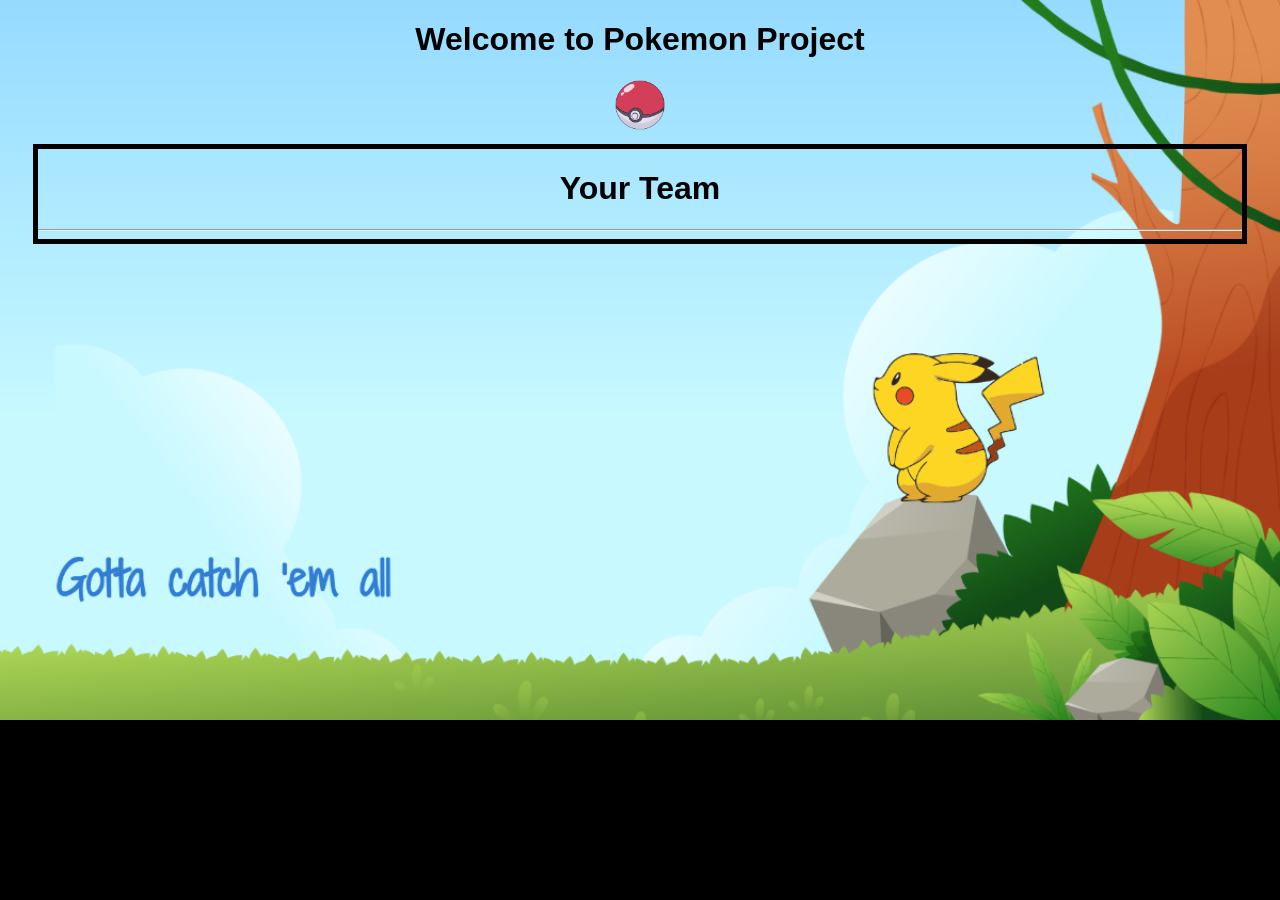
==== index.html @ 9ece30b6 "Fix error for github index" ====
<!DOCTYPE html>
<html lang="en">
<head>
    <meta charset="UTF-8">
    <meta name="viewport" content="width=device-width, initial-scale=1.0">
    <title>Pokemon Project</title>
    <link rel="stylesheet" href="styling/style.css">
</head>
<body>
    <h1>Welcome to Pokemon Project</h1>

    <img id="pokeballBtn" src="images/pokeball.png" alt="Pokeball Icon">

    <div id="display"></div>
    <div id="team">
        <h1>Your Team</h1>
        <hr>
        <div id="displayTeam"></div>
    </div>


    

    <script src="../javascript/script.js"></script>
</body>
</html>
---- styling/style.css ----
body {
    font-family: sans-serif;
    padding: 0;
    background-color: black;
    color: black;
    text-align: center;
    background-image: url(../images/Pokemon-Environment.jpg);
    background-size: cover;
    background-repeat: no-repeat;
    font-weight: bolder;
}
#pokeballBtn{
    width: 50px; 
    height: 50px;
    transition: all 0.25s linear;
    cursor: pointer;
}
#pokeballBtn:hover{
    transform: scale(1.5);
}
#pokeballBtn:active{
    transform: scale(0.5);
}
#display{
    text-align: center;
    justify-content: center;
    display: flex;
    flex-direction: row;
    flex-wrap: wrap;
}
#displayTeam{
    text-align: center;
    justify-content: center;
    display: flex;
    flex-direction: row;
    flex-wrap: wrap;
}
#team{
    border: 5px solid black;
    margin: 10px 25px 0px 25px;
}


@media(width<500px){
    body{
        background-image: url("../images/Pokemon-Environment.jpg");
        background-position: center;
        height: 900px;
    }
    #team{
        margin: 0px;
    }
}
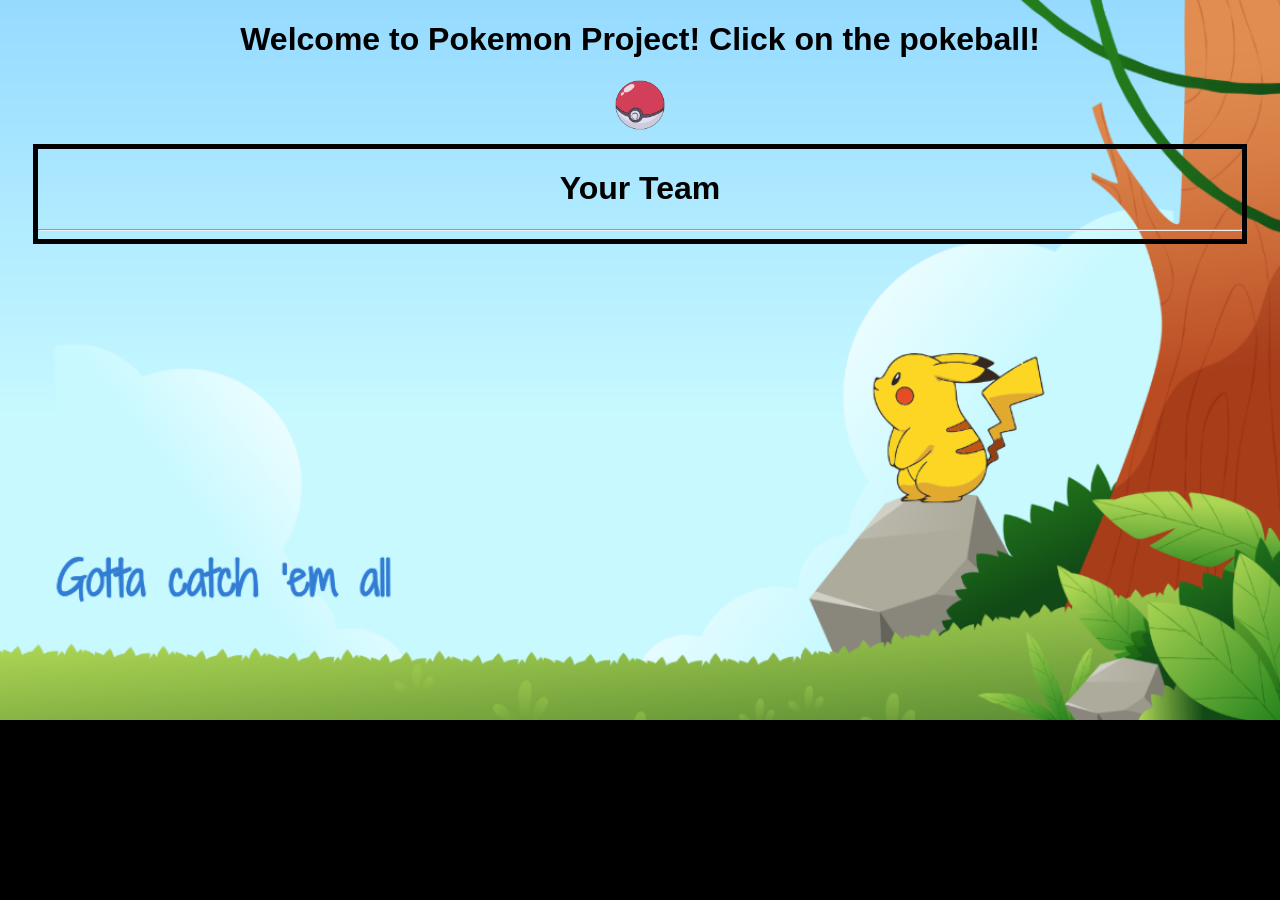
==== commit eb78d2c0: "Completed The Logic Of The h1 Element." ====
--- a/index.html
+++ b/index.html
@@ -5,9 +5,11 @@
     <meta name="viewport" content="width=device-width, initial-scale=1.0">
     <title>Pokemon Project</title>
     <link rel="stylesheet" href="styling/style.css">
+    <link rel="icon" type="image/png" href="images/pokeball.png">
+    <link rel="apple-touch-icon" href="images/pokeball.png">
 </head>
 <body>
-    <h1>Welcome to Pokemon Project</h1>
+    <h1 id="h1">Welcome to Pokemon Project! Click on the pokeball!</h1>
 
     <img id="pokeballBtn" src="images/pokeball.png" alt="Pokeball Icon">
 
@@ -21,6 +23,6 @@
 
     
 
-    <script src="../javascript/script.js"></script>
+    <script src="javascript/script.js"></script>
 </body>
 </html>
--- a/styling/style.css
+++ b/styling/style.css
@@ -39,6 +39,13 @@
     border: 5px solid black;
     margin: 10px 25px 0px 25px;
 }
+.pokeContainer{
+    cursor: pointer;
+    transition: all 0.25s linear;
+}
+.pokeContainer:hover{
+    transform: scale(1.25);
+}
 
 
 @media(width<500px){
